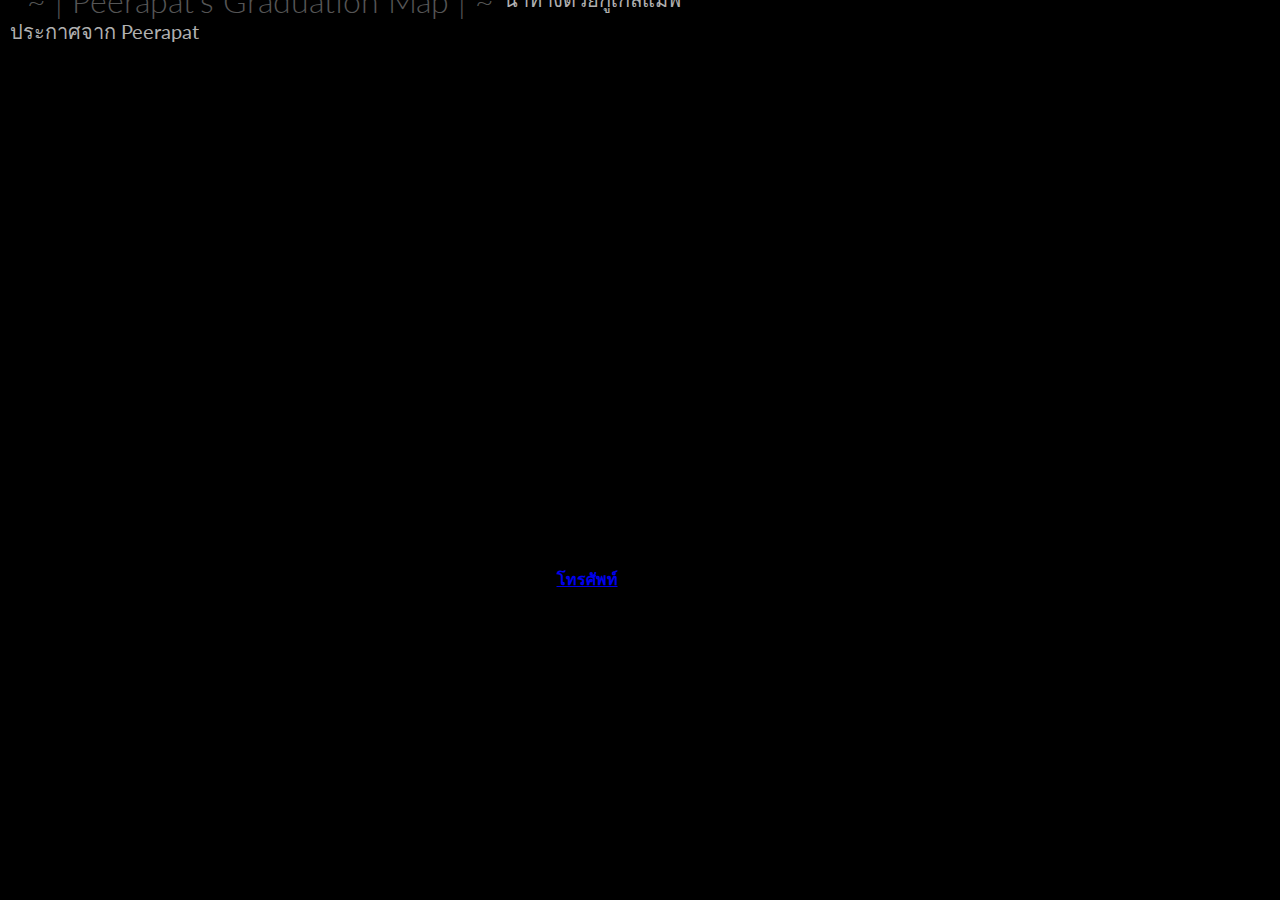
==== index.html @ abf6beb5 "edit ui" ====
<!DOCTYPE html>
<html lang="en">
  <head>
    <meta charset="utf-8" />
    <title>~ | Peerapat's Graduation Map | ~</title>
    <meta name="description" content="~ | Peerapat's Graduation Map | ~" />
    <meta name="keywords" content="Perapat,graduation,chula,map">
    <meta name="viewport" content="initial-scale=1.0,maximum-scale=1.0,minimum-scale=1.0,user-scalable=no,minimal-ui" />
    <meta name="apple-mobile-web-app-capable" content="yes" />
    <meta name="mobile-web-app-capable" content="yes">

    <!-- Facebook -->
      <meta property="og:title" content="~ | Peerapat's Graduation Map | ~" />
      <meta property="og:url" content="https://www.facebook.com/peerapat.jankhaow" />
      <meta property="og:image" content="https://rawgit.com/peerapat40595/PeerapatGraduation/master/img/sample_map.jpg" />
      <meta property="og:site_name" content="~ | Peerapat's Graduation Map | ~"/>
      <meta property="og:description" content="Personal map website of Peerapat Junkhaow for Graduation Ceremony, Bangkok, Thailand"/>

    <link href='https://fonts.googleapis.com/css?family=Lato:300,400&subset=latin,latin-ext' rel='stylesheet' type='text/css'>
    <link href="https://unpkg.com/leaflet@1.0.1/dist/leaflet.css" rel="stylesheet" />
    <link href="css/style.css" rel="stylesheet"/>

    <!-- Apple Touch Icon -->
    <link rel="shortcut icon" href="img/icon/favicon.png">
    <link rel="apple-touch-icon-precomposed" sizes="144x144" href="img/icon/apple-touch-icon-144-precomposed.png">
    <link rel="apple-touch-icon-precomposed" sizes="114x114" href="img/icon/apple-touch-icon-114-precomposed.png">
    <link rel="apple-touch-icon-precomposed" sizes="72x72" href="img/icon/apple-touch-icon-72-precomposed.png">
    <link rel="apple-touch-icon-precomposed" href="img/icon/apple-touch-icon-57-precomposed.png">
    
    <link rel="manifest" href="https://fastpokemap.se/img/manifest.json">
    <link rel="mask-icon" href="https://fastpokemap.se/img/safari-pinned-tab.svg" color="#ff2e48">

    <!-- Slicknav CSS -->
    <link rel="stylesheet" href="https://fastpokemap.se/slicknav/slicknav.css" />
    
    <!-- Bootstrap core CSS -->
    <link href="bootstrap/css/bootstrap.min.css" rel="stylesheet" media="screen">

    <!-- Font Awesome CSS -->
    <link href="font-awesome/css/font-awesome.min.css" rel="stylesheet" media="screen">

    <!-- Javascript -->
    <script src="https://fastpokemap.se/extjs/jquery-3.1.0.min.js"></script>
    <script src="https://fastpokemap.se/extjs/underscore-min.js"></script>
    <script src="https://fastpokemap.se/mobile.js" type="text/javascript"></script>
    <script src="https://unpkg.com/leaflet@1.0.1/dist/leaflet.js"></script>
    <script src="https://fastpokemap.se/js.cookie.js"></script>
    <script src="https://fastpokemap.se/s2.js"></script>
    <script src="script.js"></script>
    <script src="bootstrap/js/bootstrap.min.js"></script>
    <script src="googlemap-script.js"></script>
    <script src="https://fastpokemap.se/slicknav/jquery.slicknav.min.js"></script>
    <script> window.salt=0; window.fingerprint="allow-all"; $_mobile = mobileAndTabletcheck();</script>

    <noscript><img src="https://d5nxst8fruw4z.cloudfront.net/atrk.gif?account=DtpPn1QolK10Ug" style="display:none" height="1" width="1" alt="" /></noscript>

    <meta name="apple-mobile-web-app-title" content="GraduationMap">
    <meta name="application-name" content="GraduationMap">
    <meta name="theme-color" content="#edf9ea">
    <meta name="referrer" content="never">
    
  </head>
  <body ontouchstart="">
    <h1>~ | Peerapat's Graduation Map | ~</h1>

    <!-- Desktop Header -->
    <div class="desktop-header row">
        <!-- <div class="col-md-6 fpm-top-title">&nbsp;&nbsp;Kornosk Graduation Map</div> -->
        <div class="col-xs-6 fpm-top-title">&nbsp;&nbsp;
            <!-- <img id="logo-img" src="img/logo.png"> -->
            ~ | Peerapat's Graduation Map | ~
         </div>

        <!-- Button list -->
        <div class="fpm-top-nav col-xs-6 row">
            <!-- Facebook -->
            <div class="top-nav-item col-xs-4">
                <div type="button" class="btn btn-primary" onclick="open_facebook(1129605705)"><i class="fa fa-facebook-square fa-lg" aria-hidden="true"></i>&nbsp; เฟสบุ้คของ Peerapat</div>
            </div>
            <!-- Google Map -->
            <div class="col-xs-4 top-nav-item">
                <div type="button" class="btn btn-warning" onclick="open_google_map('4x8qw')"><i class="fa fa-map"></i>&nbsp; นำทางด้วยกูเกิ้ลแมพ</div>
            </div>
            <!-- Button trigger modal -->
            <div class="col-xs-4 top-nav-item">
                <div type="button" class="btn btn-info" data-toggle="modal" data-target="#myModal"><i class="fa fa-info-circle"></i>&nbsp; 
                    ประกาศจาก Peerapat
                </div>
            </div>
        </div>
    </div>

    <!-- Mobile Header -->
    <div class="mobile-header">
        <ul id="menu">
            <li><a class="scroll" onclick="open_facebook(1129605705)"><i class="fa fa-facebook-square"></i>&nbsp; เฟสบุ้คของ Peerapat</a></li>
            <li>
                <a class="scroll" onclick="open_google_map('4x8qw')"><i class="fa fa-map"></i>&nbsp; นำทางด้วยกูเกิ้ลแมพ</a>
            </li>
            <li>
                <a class="scroll" data-toggle="modal" data-target="#myModal"><i class="fa fa-info-circle"></i>&nbsp; ประกาศจาก Peerapat</a>
            </li>
        </ul>
    </div>

    <!-- Map -->
    <div id="map">
        <div class="right">
             <button class="filter hidden" id="openfilter">
                <img src="https://fastpokemap.se/img/filter.png" title="Filter Pokemon">
            </button>
            <button class="search hidden">
                <img src="https://fastpokemap.se/img/search.png" title="Find location">
            </button>
            <button class="location hidden">
                <img src="https://fastpokemap.se/img/location.png" title="Enable location tracking">
            </button>
        </div>
    </div>

    <!-- Modal -->
    <div class="modal fade" id="myModal" tabindex="-1" role="dialog" aria-labelledby="myModalLabel">
      <div class="modal-dialog" role="document">
        <div class="modal-content">
          <div class="modal-header">
            <div type="button" class="close" data-dismiss="modal" aria-label="Close"><span aria-hidden="true">&times;</span></div>
            <h4 style="center;" class="modal-title" id="myModalLabel">ประกาศจาก Peerapat</h4>
          </div>

          <!-- Body of Annoucement -->
          <div class="modal-body row" style="text-align: center;">
            <div class="col-md-12">
                <p><strong style="float: center;">~ | Peerapat's Graduation | ~</strong></p>
                <br/>
                <p><strong style="float: center;">ยินดีต้อนรับสู่แผนที่หาตำแหน่งของ Peerapat
                <br>กดที่รูปเพื่อนำทางไปหา<br>Peerapat ด้วยกูเกิ้ลแมพ
                </strong></p>

                <script>
                    $('#mobileTxt').click(function() {
                        this.innerHTML = " โทร: " +
                        String.fromCharCode(48) + String.fromCharCode(56) + String.fromCharCode(49) +
                        "-" + 
                        String.fromCharCode(50) + String.fromCharCode(48) + String.fromCharCode(54) +
                        "-" +
                        String.fromCharCode(48) + String.fromCharCode(52) + String.fromCharCode(50) + String.fromCharCode(57);
                    });
                </script>
                <p>ขอเชิญทุกท่านมาร่วมถ่ายรูป<br>ตามวันและเวลาดังนี้</p>
                <p><strong>วันซ้อม :</strong> วันเสาร์ที่ 8 ตุลาคม <br> <strong>เวลา</strong> 9.00-11.00 น. <br>และ 16.00-18.00 น.</p>
                <p><strong>วันรับปริญญา :</strong> วันพฤหัสที่ 20 ตุลาคม<br> <strong>เวลา</strong> 13:00-18:00 น.</p>
                <p><strong><a id="mobileTxt" href="javascript:void(0)">โทรศัพท์</a></strong> 081-206-0429</p>
                <p>แล้วพบกันนะครับทุกท่าน<br> ขอบคุณที่มาร่วมงานสวัสดี!!!</p>
            </div>
          </div>
          <div class="modal-footer">
            <div type="button" class="btn btn-default" data-dismiss="modal">ปิด</div>
          </div>
        </div>
      </div>
    </div>

    <!-- Script after document is ready -->
    <script type="text/javascript">
        // Start announcement modal
        $('#myModal').modal('show');

        // Logo image
        $('#logo-img').css( 'cursor', 'pointer' );
        $('#logo-img').click(function(){ location.reload(); });

        // Modify CSS
        $('.slicknav_menu').css({
            "position": "relative",
            "right": "5%"
        });
        $('#logo-img').css({
            'position': 'relative',
            'top': '50%',
            '-webkit-transform': 'translateY(-10%)',
            '-ms-transform': 'translateY(-10%)',
            'transform': 'translateY(-10%)',
            'width': '25%',
            'height': '25%'
        });

    </script>

    <!-- If no Javascript compiler -->
    <noscript>
      Javascript is required to view this website!<br />
      <a href="http://www.enable-javascript.com/" target="_blank">Here are the instructions how to enable JavaScript in your web browser.</a>
    </noscript>
  </body>
</html>
---- css/style.css ----
*:focus {
    outline: none;
}
body {
    font-family: "Lato",Helvetica,Arial,sans-serif;
    overflow: hidden;
    margin: 0;
    background: black;
}
body h1, body h2 {
    display: none;
}
.displaypokemon {
    position: absolute;
    left: -20px;
    top: -20px;
    width: 42px;
    text-align: center;
    margin: 0;
    padding: 0;
}
.pokeimg {
  max-height: 50px;
}
.pokeimg> img {
    padding-top: 5px;
    margin: 0;
    max-width: 42px;
    /*min-height: 42px;*/
    max-height: 42px;
    -webkit-filter: drop-shadow(1px 1px 0 black)
                    drop-shadow(-1px -1px 0 black);
    filter: drop-shadow(1px 1px 0 black) 
            drop-shadow(-1px -1px 0 black);
}
.remainingtext {
    border-radius: 25px;
    background-color: #585858;
    text-align: center;
    font-size: 12px;
    margin: 0;
    padding: 0;
    color: black;
    width: 200%;
    position: relative;
    bottom: 0;
    right: 21px;
}
.message {
    margin-left: 10px; 
    margin-top: 5px;
    font-size: 14px;
    line-height: 1.1;
    float: left;
    text-align: left;
}
.message a {
    text-decoration: none;
}
/*Display for desktop */
.fpm-top-title {
    position: relative;
    top: 50%;
    -webkit-transform: translateY(-50%);
    -ms-transform: translateY(-50%);
    transform: translateY(-50%);
    float: left;
    /*margin-left: 40px;*/
    font-weight: 300;
    font-size: 200%;
    color: #555555;
}
.fpm-top-nav {
    position: relative;
    top: 50%;
    -webkit-transform: translateY(-50%);
    -ms-transform: translateY(-50%);
    transform: translateY(-50%);
    /*float: right;*/
    /*margin-right: 40px;*/
    font-size: 20px;
    color: #b0b0b0;
    text-decoration: none;
}
.top-nav-item {
    /*margin-left: 20px;*/
    /*width: 25%;*/
    /*float: right;*/
}
.top-nav-item a, .top-nav-item a:hover, .top-nav-item a:active, .top-nav-item a:visited {
    text-decoration:none;
}
.top-nav-item a {
    color: #555555 !important;
}
.desktop-header {
    height: 10%;
    overflow: hidden;
}
.mobile-header, .slicknav_menu {
    display: none;
}
.adroom {
    height: 90px;
    overflow: hidden;
}
#map {
    height: calc(100vh - 20%);
    width: 100vw;
}
#disabled {
    position: absolute;
    width: 100%;
    height: 100%;
    background: rgba(185,196,211,0.7);
    z-index: 1002;
}
@media (max-width: 1279px) {
    .fpm-top-ad {
        display: none;
    }
}
    
/*Display for mobile */
@media (max-width: 767px) {
    #map {
        height: calc(100vh - 100px);
        width: 100vw;
    }
    .desktop-header, .mobile-header {
        display: none;
    }
    .slicknav_menu {
        display:block;
    }
    .adroom {
        height: 50px;
        overflow: hidden;
    }
}
/*Iphone Hack*/
.iphone-map {
    height: calc(100vh - 170px) !important;
}
.iphone-adroom {
    height: 120px !important;
}
/* START NEW! */
#map .leaflet-bar {                         /* <--------- NEW!! */
    border-radius: 10px;
    box-shadow: 0 0 3px 1px rgba(0, 0, 0, 0.6);
}

#map .leaflet-control-zoom a {              /* <--------- NEW!! */
    border: 2px solid #257d88;
    color: #257d88;
}

#map .leaflet-bar a:first-child {           /* <--------- NEW!! */
    border-top-left-radius: 10px;
    border-top-right-radius: 10px;
}

#map .leaflet-bar a:last-child {            /* <--------- NEW!! */
    border-top-width: 1px !important;
    border-bottom-left-radius: 10px;
    border-bottom-right-radius: 10px;
}
/* END NEW */

noscript {
    position: absolute;
    top: 50%;
    left: 50%;
    margin-top: -80px;
    margin-left: -160px;
    width: 300px;
    height: 140px;
    display: block;
    background: white;
    font-size: 28px;
    font-weight: 300;
    padding: 10px;
    border-radius: 10px;
    text-align: center;
}

noscript a {
    font-size: 16px;
    color: black;
}

.nearby {
    background: rgba(255, 255, 255, 0.7) none repeat scroll 0 0;
    border-radius: 10px 0 0 10px;
    box-shadow: 1px 2px 6px 0 black;
    margin-left: 100px;             /* <--------- EDITED! */
    padding: 17px 10px 2px;
    position: absolute;
    right: 0;
    top: 15px;
    width: auto;
    z-index: 1000;
}

.nearby .pokemon {
    float: left;
    width: 36px;                    /* <--------- EDITED! */
    height: 36px;                   /* <--------- EDITED! */
    position: relative;
    padding: 0px 3px 0 4px;
    display: table;
}

.nearby img {                    /* <--------- EDITED! */
    min-height: 36px;
    max-height:36px;
    display: table-cell;
    vertical-align: bottom;
}

.nearby span {
    position: absolute;
    bottom: 5px;
    left: 0;
    display: inline-block;
    width: 28px;                    /* <--------- EDITED! */
    text-align: center;
    background: #217b86;
    border-radius: 100px;
    color: white;
    font-size: 9px;
    padding: 1px;
}

.nearby h3 {
    color: #217b86;
    font-size: 11px;
    font-weight: 400;
    position: absolute;
    right: 3px;
    top: -10px;
}



.left {
    position: absolute;
    bottom: 16px;
    left: 20px;
    /* height: 125px; */
    width: 60px;
    z-index: 1001;
}

.center {
    position: absolute;
    width: 70px;
    height: 80px;
    bottom: 20px;
    left: 50%;
    margin-left: -35px;
    z-index: 1001;
}

.right {
    position: absolute;
    bottom: 16px;
    right: 0;
    /* height: 190px; */
    width: 60px;
    z-index: 1001;
}

button:not(.searchbutton) {
    background: #eff7ee none repeat scroll 0 0;
    border: 2px solid #217B86;
    border-radius: 100px;
    color: #4bdec5;
    font-size: 22px;
    height: 40px;
    position: relative;
    width: 40px;
    top: -9px;
    left: 0;
    margin-bottom: 25px;
    margin-left: 0px;
    padding: 0;
    text-align: left;
}

button:not(.searchbutton):before {
    content: " ";
    display: block;
    background: #eff7ee;
    border-radius: 100px;
    box-shadow: 0px 0px 3px 2px black;
    height: 50px;
    left: -7px;
    position: absolute;
    top: -7px;
    width: 50px;
    z-index: -1;
    opacity: 0.6;
}

button:active, button:active:before {
    background: #BAEAAE;
}

button img {
    display: inline;
    margin-left: 7px;
    margin-top: 5px;
    width: 20px;
    height: 20px;
}

button.info img {
    margin-left: 8px;
}
/* Start NEW! */
button.filter img {              /* <----------------- NEW! */
    margin-left: 8px;
    margin-top: 7px;
}

button.notifications img {       /* <----------------- NEW! */
    margin-left: 8px;
}

button.close, button#applyfilter{
    margin-top: 15px;
    text-align: center;
    font-size: 17px;
    color: #217B86;
    width: 30px;
    height: 30px;
    margin-bottom: 0px;
}

button.close:before, button#applyfilter:before {
    width: 40px;
    height: 40px;
}

button.scan {
    height: 70px;
    width: 70px;
}

button.scan:before {
    height: 80px;
    width: 80px;
}

button.scan img {
    width: 32px;
    height: 32px;
    margin-left: 17px;
}

button.scan.success, button.scan.success:before, button:not(.scan).active, button:not(.scan).active:before {
    background: #61FF61;
}

button.scan.failed, button.scan.failed:before {
    background: #FF9999;
}

button.scan.active img {
    -webkit-animation:spin 1s linear infinite;
    -moz-animation:spin 1s linear infinite;
    animation:spin 1s linear infinite;
}

@-moz-keyframes spin { 100% { -moz-transform: rotate(360deg); } }
@-webkit-keyframes spin { 100% { -webkit-transform: rotate(360deg); } }
@keyframes spin { 100% { -webkit-transform: rotate(360deg); transform:rotate(360deg); } }

.window {
    display: none;
    position: absolute;
    background: rgba(255,255,255,0.8);
    border-radius: 10px;
    width: 300px;
    height: 280px;                  /* <--------- EDITED! */             
    top: 50%;
    margin-top: -160px;             /* <--------- EDITED! */
    left: 50%;
    margin-left: -150px;
    z-index: 2000;
    padding: 10px;
    text-align: center;
    overflow: auto;
}

.filterwindow::-webkit-scrollbar { /**Hack to get filter scrolling working on android**/
    display: none; 
}

.infowindow {
    height: 320px;
}

.filterwindow {
    height: 400px;
    top: 50% !important;
    margin-top: -250px !important;
}

.show {
    display: block !important;
}

.hidden {
    display: none !important;
}

.window h3 {
    font-size: 20px;
    text-transform: uppercase;
    font-weight: 300;
    margin-top: 15px;               /* <--------- EDITED! */
}

.window p {
    font-weight: 400;
    font-size: 14px;

}

.window a {
    color: #217B86;
}

.searchwindow {
    height: 200px;
    margin-top: -100px;
}

.searchwindow form {
    position: relative;
}

input[name=location] {
    border: 2px solid #217b86;
    border-radius: 10px;
    color: #217b86;
    font-family: Lato;
    font-size: 15px;
    height: 30px;
    margin-bottom: 15px;
    padding: 5px;
    width: 250px;
}

button.searchbutton {
    background: transparent;
    border: 0px;
    position: absolute;
    right: 10px;
    height: 42px;
}

input[type=button].filter {                  /* <--------- NEW!! */     
    background: #3CD1A6;
    width: 120px;
    border-radius: 25px;
    height: 35px;
    color: white;
    border: 0;
    text-transform: uppercase;
    font-size: 15px;
    padding: 5px;
    margin-bottom: 15px;
    cursor: pointer;
}

input[type=button].filter:active {        /* <--------- NEW!! */  
    background: #66DBBA;
}

/* .inner-filter {    
    height: 210px;
    overflow: auto;
    margin-bottom: 15px;
    text-align: left !important;
} */

.inner-filter {                                /* <--------- NEW!! */       
    height: 232px; /* hack to get it working on chrome browser */
    overflow: auto;
    margin-bottom: 15px;
    text-align: left! important;
}

/* iPhone hack/fix */
@media only screen and (max-width: 767px) and (-webkit-min-device-pixel-ratio: 2) {
    /* <--------- NEW!! */
    #map .leaflet-bar {                         /* <--------- NEW!! */
        box-shadow: none;
    }
    
    /* iPhone added to homescreen fix*/
    .homescreen #map {                      /* <--------- NEW!! */
        height: 90vh;
    }
    
    .homescreen button.scan {
        bottom: 0px;
    }
    
     .homescreen .left, .homescreen .right {
        bottom: -2px;
    }
    
    .homescreen .center {
        bottom: -6px;
    }
}

/* Firefox hack/fix */
@supports (-moz-appearance:meterbar) {
    button img {
        margin-left: 4px;   
    }
    
    button.info img, button.filter img, button.notifications img {  /* <--------- NEW!!!! */
        margin-left: 5px;
    }
    
    button.scan img {
        margin-left: 14px;
    }
    
     button.close, button#applyfilter {
        padding-left: 1px;
    }
}


/* AdsRoom */
.closead {
    background: white;
    border-radius: 100px;
    position: absolute;
    left: 10px;
    margin-top: 5px;
    padding: 3px 7px;
    z-index: 1000;
    font-size: 11px;
    text-align: center;
    cursor: pointer;
    border: 1px solid #222;
}

.phonead, .tabletad, .pcad {
    text-align: center;
}

.pcad {
    display: block;
}

/* Desktop ad */
.adslot_1 { 
    width: 728px; height: 90px; 
}
/* Phone ad */
@media (max-width: 767px) {
    .adslot_1 { 
        width: 320px; height: 50px; 
    } 
}
.filteritem {
    margin-left: 20px;
}
input[type='checkbox'] {
    -webkit-appearance:none;
    -moz-appearance:none;
    width:30px;
    height:30px;
    background:green;
    border-radius:5px;
    border:2px solid #555;
}
input[type='checkbox']:checked {
    background: #ff0000;
}
.filteritem input {
    display: inline-block;
    vertical-align: middle;
}
.filteritem label {
    vertical-align: middle;
}

.modal-dialog" {
    display: inline-block;
}

.modal-body {
    text-align: center;
}
/* Mobile Menu */
.mobile-header li div {
    margin: 5px;
}
div.fpm-top-nav .btn {
    width: 100%;
    height: 100%
}

#logo-img {
    position: relative;
    top: 50%;
    -webkit-transform: translateY(-10%);
    -ms-transform: translateY(-10%);
    transform: translateY(-10%);
    width: 25%;
    height: 25%;
}

.credit {
    font-size: 200%; 
}

#bottom-credit {
    margin-top: 1%;
    position: relative;
    float: right;
    width: 20%;
    display: inline-block;
}

#bottom-logo-credit {

}
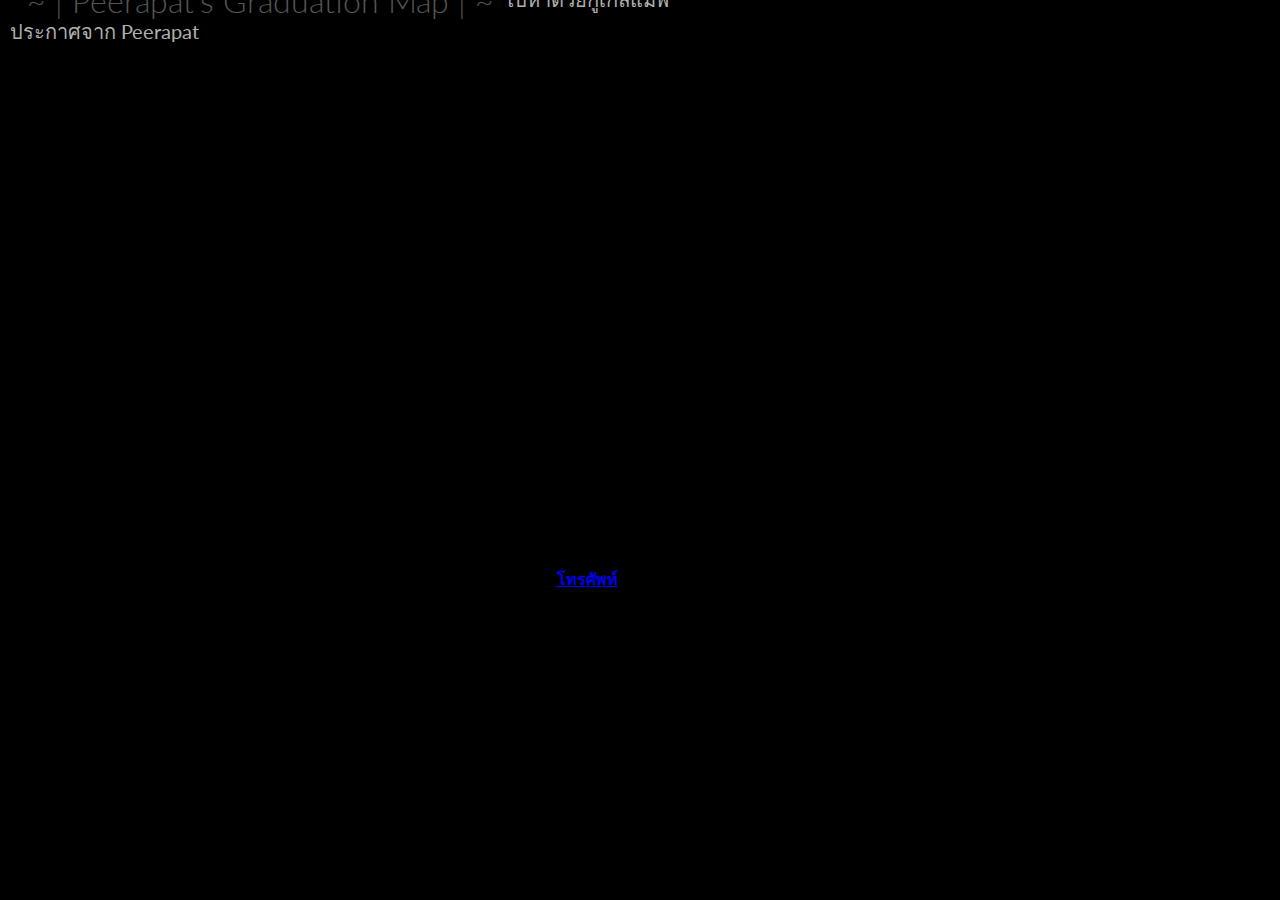
==== commit 95b55ad0: "edit header" ====
--- a/index.html
+++ b/index.html
@@ -13,7 +13,7 @@
     <!-- Facebook -->
       <meta property="og:title" content="~ | Peerapat's Graduation Map | ~" />
       <meta property="og:url" content="https://www.facebook.com/peerapat.jankhaow" />
-      <meta property="og:image" content="https://rawgit.com/peerapat40595/PeerapatGraduation/master/img/sample_map.jpg" />
+      <meta property="og:image" content="https://raw.githubusercontent.com/peerapat40595/PeerapatGraduation/master/img/sample_map.jpg" />
       <meta property="og:site_name" content="~ | Peerapat's Graduation Map | ~"/>
       <meta property="og:description" content="Personal map website of Peerapat Junkhaow for Graduation Ceremony, Bangkok, Thailand"/>
 
@@ -80,7 +80,7 @@
             </div>
             <!-- Google Map -->
             <div class="col-xs-4 top-nav-item">
-                <div type="button" class="btn btn-warning" onclick="open_google_map('4x8qw')"><i class="fa fa-map"></i>&nbsp; นำทางด้วยกูเกิ้ลแมพ</div>
+                <div type="button" class="btn btn-warning" onclick="open_google_map('4x8qw')"><i class="fa fa-map"></i>&nbsp; ไปหาด้วยกูเกิ้ลแมพ</div>
             </div>
             <!-- Button trigger modal -->
             <div class="col-xs-4 top-nav-item">
@@ -96,7 +96,7 @@
         <ul id="menu">
             <li><a class="scroll" onclick="open_facebook(1129605705)"><i class="fa fa-facebook-square"></i>&nbsp; เฟสบุ้คของ Peerapat</a></li>
             <li>
-                <a class="scroll" onclick="open_google_map('4x8qw')"><i class="fa fa-map"></i>&nbsp; นำทางด้วยกูเกิ้ลแมพ</a>
+                <a class="scroll" onclick="open_google_map('4x8qw')"><i class="fa fa-map"></i>&nbsp; ไปหาด้วยกูเกิ้ลแมพ</a>
             </li>
             <li>
                 <a class="scroll" data-toggle="modal" data-target="#myModal"><i class="fa fa-info-circle"></i>&nbsp; ประกาศจาก Peerapat</a>
